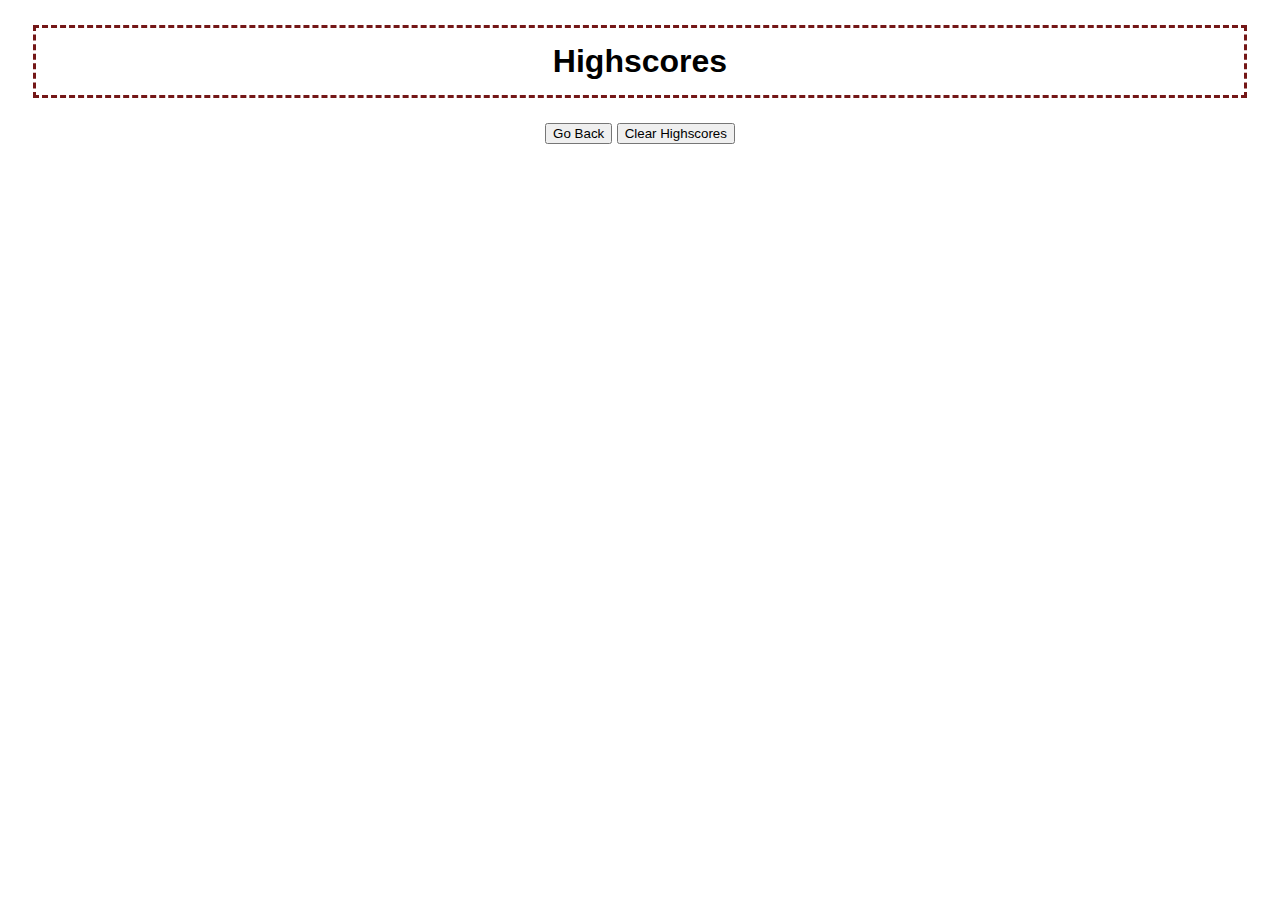
==== scores.html @ 06dea0fe "fixed code issues and added files for css and js" ====
<!DOCTYPE html>
<html lang="en">
    <head>
        <meta charset="UTF-8"/>
        <meta name="viewport" content="width=device-width, initial-scale=1.0"/>
        <meta http-equiv="X-UA-Compatible" content="ie=edge"/>
        <title>Highscores</title>

        <link rel="stylesheet" href="Develop/css/style.css"/>
    </head>

    <body>
        <div class="wrapper">
            <h1>Highscores</h1>
            <ol id="highscores"></ol>

            <a href="index.html"><button>Go Back</button></a>
            <button id="clear">Clear Highscores</button>
        </div>

        <script src="Develop/js/scores.js"></script>
    </body>
---- Develop/css/style.css ----
:root {
    --black: black;
    --white: white;
    --darkRed: rgb(116,23,23);
}

body {
    background-color: var(--white);
    color: var(--black);
    font-family: 'Segoe UI', Tahoma, Geneva, Verdana, sans-serif;
    text-align: center;
}

a {
    color: var(--darkRed);
}

body h1 {
    display: flex;
    flex-wrap: wrap;
    align-items: center;
    justify-content: center;
    margin: 25px;
    padding: 15px;
    border-style: dashed;
    border-color: var(--darkRed);
}

p {
    display: flex;
    flex-wrap: wrap;
    align-items: center;
    justify-content: center;
    color: var(--black);
}

.timer {
    display: flex;
    flex-wrap: wrap;
    align-items: flex-end;
    justify-content: flex-end;
}
.start-btn {
    color: var(--black);
    background-color: var(--darkRed);
}
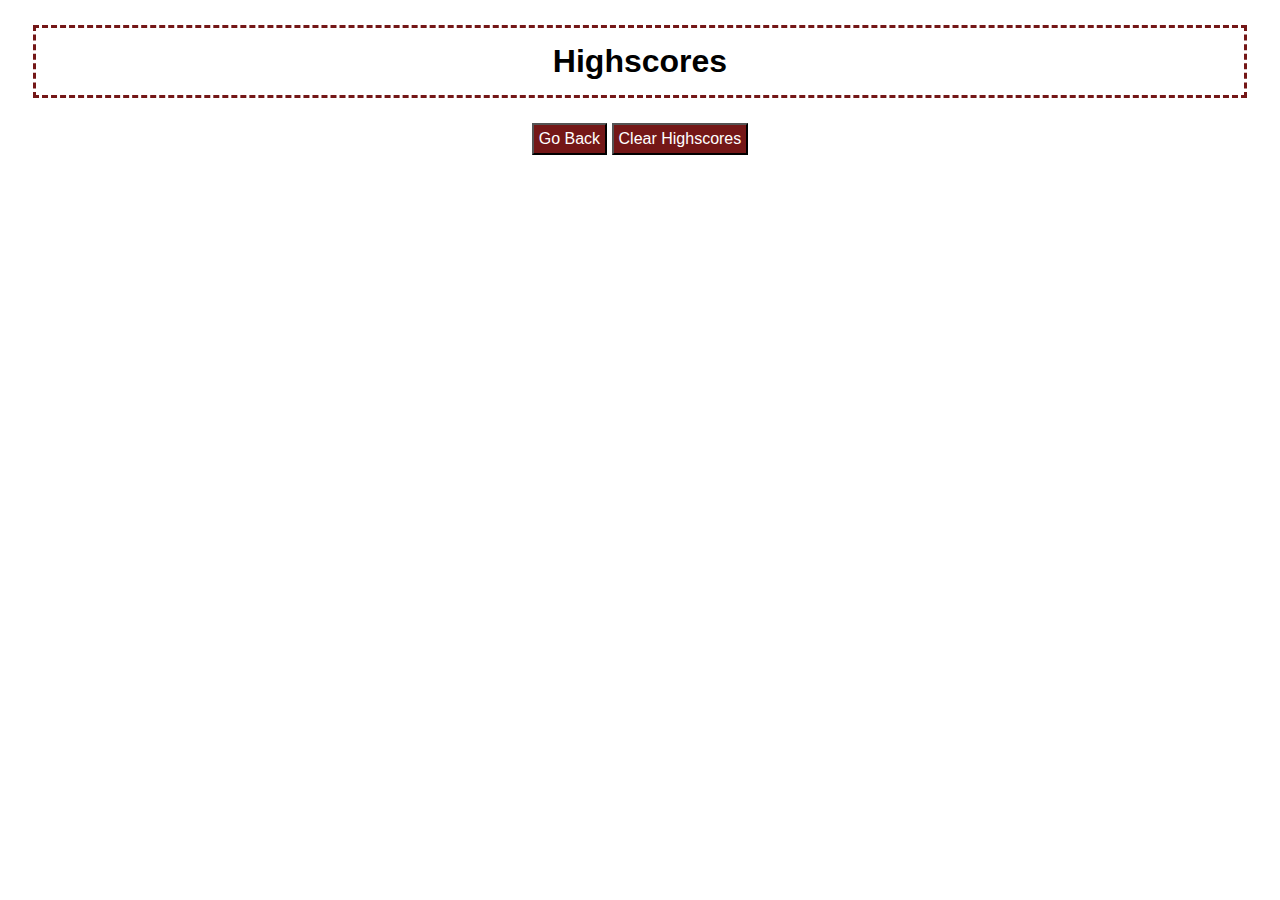
==== commit d8722cef: "final updates to css" ====
--- a/scores.html
+++ b/scores.html
@@ -14,7 +14,7 @@
             <h1>Highscores</h1>
             <ol id="highscores"></ol>
 
-            <a href="index.html"><button>Go Back</button></a>
+            <a href="index.html"><button id="back">Go Back</button></a>
             <button id="clear">Clear Highscores</button>
         </div>
 
--- a/Develop/css/style.css
+++ b/Develop/css/style.css
@@ -11,11 +11,35 @@
     text-align: center;
 }
 
-a {
-    color: var(--darkRed);
+ol {
+    list-style: none;
+    font-size: 20px;
 }
 
-body h1 {
+.scores {
+    margin: auto;
+    width: auto;
+    padding: 2%;
+    background-color: var(--darkRed);
+}
+
+.scores a {
+    color: var(--white);
+}
+
+.timer {
+    display: flex;
+    flex-wrap: wrap;
+    align-items: flex-end;
+    justify-content: flex-end;
+    margin: auto;
+    width: auto;
+    text-transform: uppercase;
+    padding-top: 2%;
+    font-size: x-large;
+}
+
+h1 {
     display: flex;
     flex-wrap: wrap;
     align-items: center;
@@ -34,13 +58,57 @@
     color: var(--black);
 }
 
-.timer {
-    display: flex;
-    flex-wrap: wrap;
-    align-items: flex-end;
-    justify-content: flex-end;
+#start {
+    color: var(--white);
+    background-color: var(--darkRed);
+    margin: 10px;
+    padding: 5px;
+    font-size: 20px;
 }
-.start-btn {
-    color: var(--black);
+
+.choices {
+list-style: none;
+display: block;
+justify-content: center;
+}
+
+.hidden {
+    display: none;
+}
+
+.choices button {
+    width: 250px;
+    height: 50px;
+    display: inline-block;
+    padding: 5px;
+    margin: 5px 10px;
+    cursor: pointer;
+    border-radius: 3px;
+    word-wrap: break-word;
+    vertical-align: top;
     background-color: var(--darkRed);
+    color: var(--white);
+ }
+
+ #submit {
+    color: var(--white);
+    background-color: var(--darkRed);
+    margin: 10px;
+    padding: 5px;
+    font-size: 20px;
+}
+
+#back {
+    color: var(--white);
+    background-color: var(--darkRed);
+    margin: auto;
+    padding: 5px;
+    font-size: 16px;
+}
+#clear {
+    color: var(--white);
+    background-color: var(--darkRed);
+    margin: auto;
+    padding: 5px;
+    font-size: 16px;
 }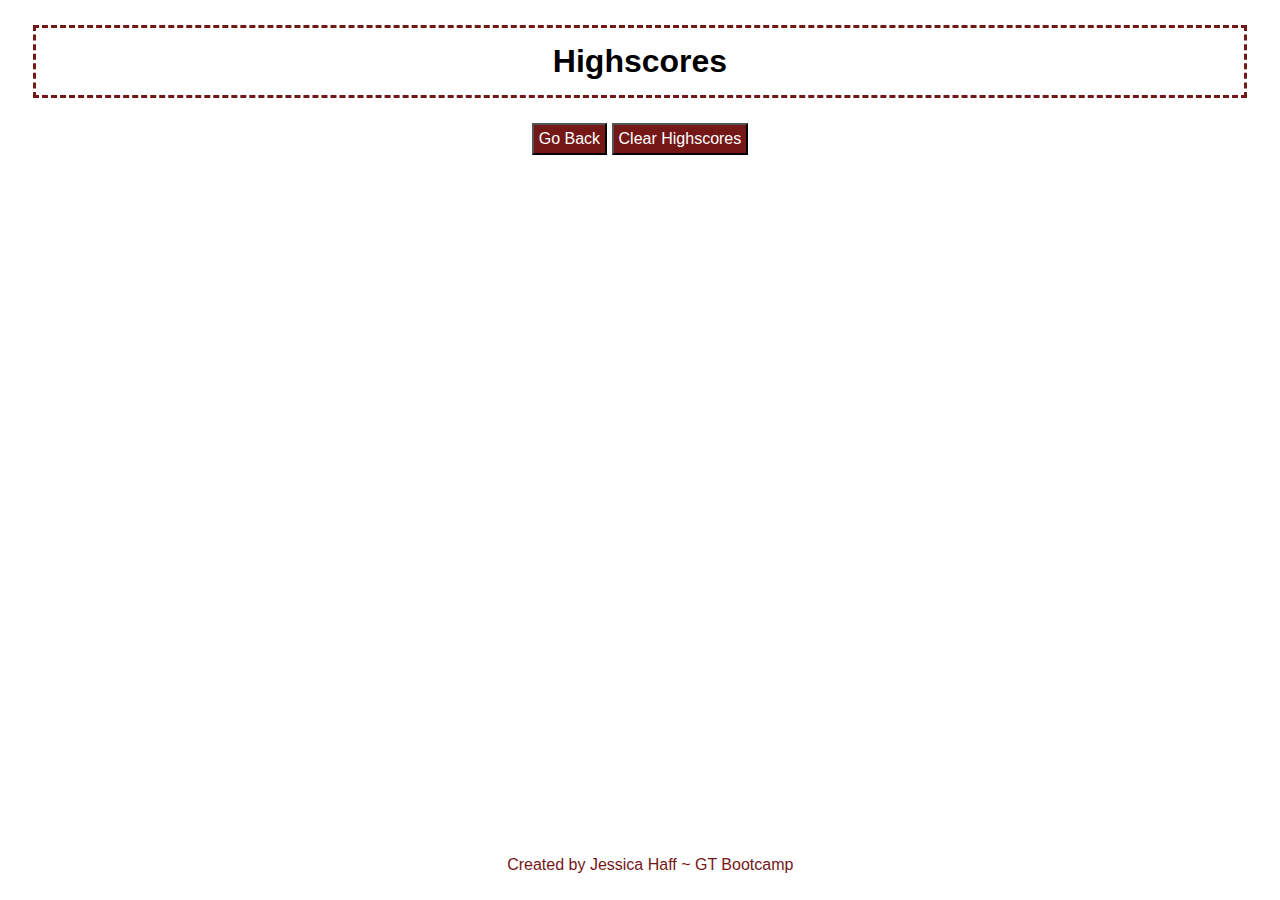
==== commit f85d3fb5: "added footer" ====
--- a/scores.html
+++ b/scores.html
@@ -19,4 +19,6 @@
         </div>
 
         <script src="Develop/js/scores.js"></script>
-    </body>+    </body>
+    <footer>Created by Jessica Haff ~ GT Bootcamp</footer>
+</html>--- a/Develop/css/style.css
+++ b/Develop/css/style.css
@@ -111,4 +111,12 @@
     margin: auto;
     padding: 5px;
     font-size: 16px;
-}+}
+
+footer {
+    position: absolute;
+    bottom: 0;
+    padding-left: 39%;
+    padding-bottom: 2%;
+    color: var(--darkRed);
+}
